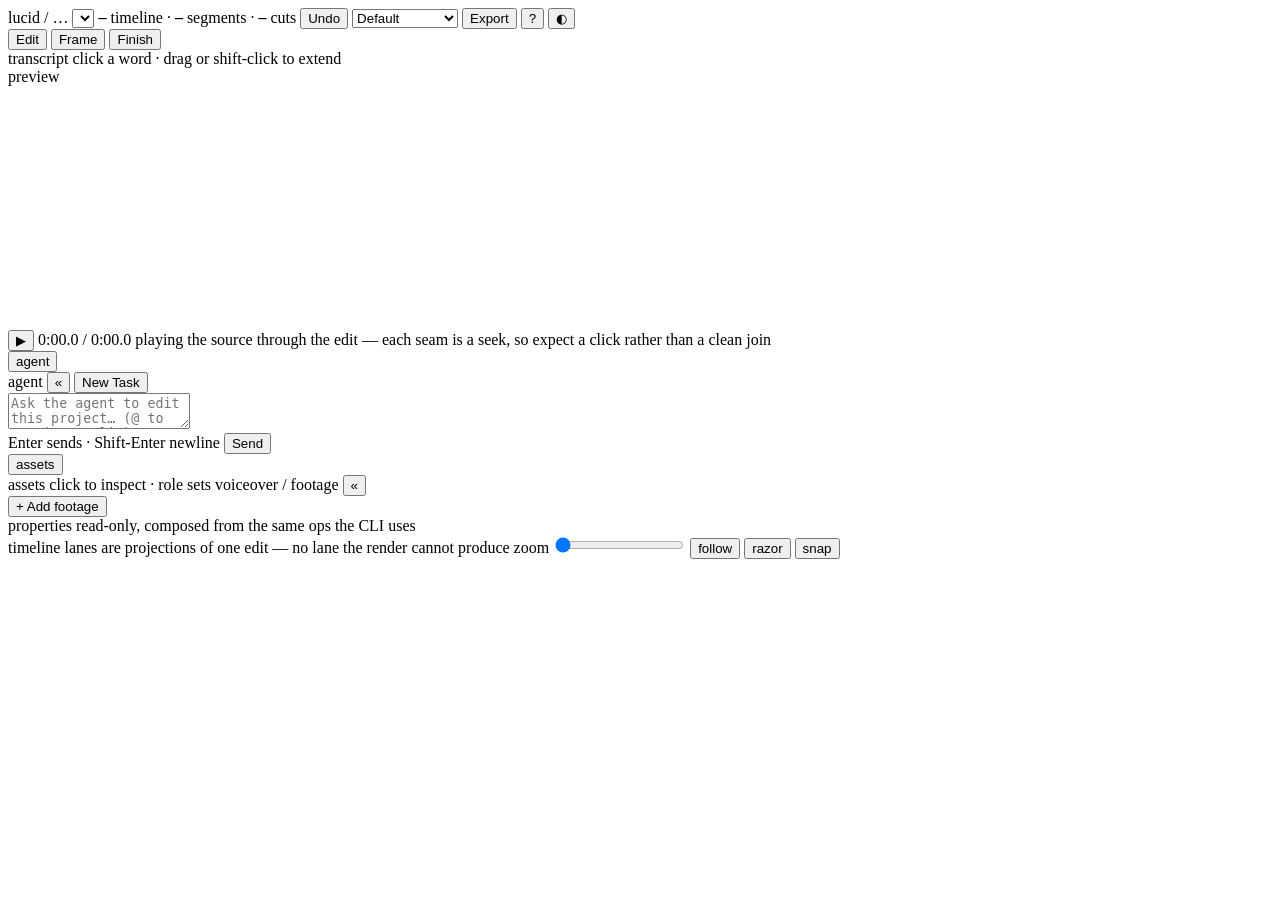
==== src/lucid/web/index.html @ 88311527 "fix: the window's chips, labels and Frame sheet say what they mean Phases 1-3 of docs/ui-polish-plan" ====
<!doctype html>
<html lang="en">
  <head>
    <meta charset="utf-8" />
    <meta name="viewport" content="width=device-width, initial-scale=1" />
    <title>lucid</title>
    <!-- A real asset, not the `data:,` placeholder this used to be: that
         avoided the /favicon.ico 404 but tripped `default-src 'self'` instead
         — CSP counts a data: URI as a foreign image — so every load logged a
         security error to the console. Verified in a real browser. -->
    <link rel="icon" href="/static/favicon.svg" type="image/svg+xml" />
    <link rel="stylesheet" href="/static/app.css" />
    <!-- Classic, not a module, and before the body on purpose: a module is
         deferred, so the page would paint in the wrong theme first. See
         theme.js's header. -->
    <script src="/static/theme.js"></script>
  </head>
  <body>
    <header id="bar">
      <span class="brand serif-accent">lucid</span>
      <span class="sep">/</span>
      <span id="project" class="name">…</span>
      <select id="clip" title="clip" aria-label="active clip"></select>
      <span class="stats">
        <b id="duration">–</b> timeline
        · <b id="segcount">–</b> segments
        · <b id="cutcount">–</b> cuts
      </span>
      <span class="spacer"></span>
      <button id="undo" title="roll back the last timeline mutation">
        Undo <span id="depth" class="depth"></span>
      </button>
      <!-- Default = ops.export's own default (picture.RENDER_ARGS, no -res).
           'custom' reveals #export-resolution; app.js reads both only when
           the user actually chose them (CLAUDE.md: draws and plays, never
           decides — an invalid combination still surfaces only through the
           render 'error' event ops.export raises). -->
      <select id="export-preset" title="export quality preset">
        <option value="">Default</option>
        <option value="youtube">YouTube</option>
        <option value="web">Web</option>
        <!-- Refuses a project whose canvas is not 9:16 rather than reshaping
             one; the refusal arrives as the render 'error' event, same as
             every other invalid combination. -->
        <option value="tiktok-reels">TikTok / Reels</option>
        <option value="custom">Custom…</option>
      </select>
      <input
        id="export-resolution"
        type="text"
        inputmode="numeric"
        placeholder="1920x1080"
        title="output resolution, WIDTHxHEIGHT — letterboxes the existing frame, does not reframe it"
        hidden
      />
      <!-- The one filled button on the page, and it sits at the right end
           (DAYDREAM.md § Workspace shell). -->
      <button id="export" class="primary" title="render a watermark-free MP4 in the window">
        Export
      </button>
      <!-- F8: the render's own status, beside the button that started it —
           progress used to land only in the agent feed, a column over,
           interleaved with agent turns, so the only trace near this button
           was a toast that had since expired. Hidden until app.js's own
           second ctx.on('render', …) subscription (additive alongside
           agent.js's, which keeps the exact per-job card) sets
           data-status/textContent/dataset.jobId; app.css keys four chip
           colours off data-status. Click scrolls the agent feed to bottom —
           not to this job's own card, which would need a one-line change to
           agent.js's slotFor() that is out of scope this round. -->
      <button id="export-status" class="chip" type="button" hidden></button>
      <!-- The one visible way in to #shortcuts-sheet. Pressing `?` opens it
           too (player.js raises 'shortcut-help'), but a keymap reachable only
           by a key you would have to already know is not a keymap — the sheet
           exists precisely so the other eleven bindings are discoverable, and
           that argument collapses without an affordance on screen. Emits the
           same bus event the key does rather than calling showModal itself,
           so there is one open path and not two. -->
      <button id="shortcuts-open" type="button" title="keyboard shortcuts (?)" aria-label="keyboard shortcuts">
        ?
      </button>
      <!-- Glyph and title are set by theme.js, which knows which of the three
           states is live. aria-label too (theme.js's FACE table) — nothing
           static here to fight it. -->
      <button id="theme" type="button" title="theme">◐</button>
    </header>

    <!-- Studio reshape step 01 (STUDIO.md): a mode-tab row plus the truth
         strip, both rendered NOW so the shell does not reflow again when
         Frame (step 03) turns live — only its own `disabled` drops off this
         button. Both #mode-tabs and #truth-strip are pure shell chrome,
         owned by app.js exactly like #bar is — see its own header comment.
         Step 03: Frame's tab is live (frame.js) and #truth-framing joins
         the strip, fed by the same finish-report bundle as every other
         chip — see app.js's own on("finish-report", …) comment. -->
    <div id="mode-bar">
      <nav id="mode-tabs" class="mode-tabs" aria-label="workspace mode">
        <button id="mode-tab-edit" class="mode-tab" data-mode="edit" aria-current="page">Edit</button>
        <button id="mode-tab-frame" class="mode-tab" data-mode="frame">Frame</button>
        <button id="mode-tab-finish" class="mode-tab" data-mode="finish">Finish</button>
      </nav>
      <!-- Fed by GET /api/finish (ops.finish_report), refreshed on the same
           'project-changed' SSE event every pane already reloads on — see
           finish.js's own `ctx.emit('finish-report', bundle)`, which this
           strip listens for rather than issuing a second fetch of the same
           endpoint. Every chip draws ONLY what the op returned; nothing here
           is re-derived. A warning chip is a link to the mode that explains
           it — Finish for every flag through step 01, Frame for the two
           framing flags added in step 03 (STUDIO.md § step 01, § step 03). -->
      <div id="truth-strip" class="truth-strip" aria-label="film state">
        <a id="truth-duration" class="chip truth-chip" href="#" data-mode-link="finish"></a>
        <a id="truth-canvas" class="chip truth-chip" href="#" data-mode-link="finish"></a>
        <a id="truth-captions" class="chip truth-chip" href="#" data-mode-link="finish"></a>
        <a id="truth-framing" class="chip truth-chip" href="#" data-mode-link="frame"></a>
        <a id="truth-flags" class="chip truth-chip" href="#" data-mode-link="finish"></a>
      </div>
    </div>

    <!-- F6: a landmark around the four working panes, so a screen reader or
         a keyboard user has one place to jump to instead of falling through
         the whole document. Tag only — no id/class/child of #workspace is
         selected anywhere else in app.css or any JS file by its old `div`,
         only by the bare id, so this is safe. -->
    <main id="workspace">
      <aside id="transcript-pane" class="pane" aria-label="transcript">
        <div class="pane-head">
          transcript
          <span class="hint">click a word · drag or shift-click to extend</span>
        </div>
        <div id="transcript"></div>
      </aside>

      <section id="preview-pane" class="pane" aria-label="preview">
        <!-- F3: the one pane with no name on it, though it's the surface
             looked at most. Carries the project canvas too — a fact you
             otherwise have to open the properties pane to read, and the
             whole reason PLAN.md's "the picture is placed, never fitted"
             rule needs saying out loud. Filled by app.js on every load(). -->
        <div class="pane-head">
          preview
          <span id="preview-canvas-note" class="hint"></span>
        </div>
        <div id="viewer">
          <!-- The frame is the project canvas, not the media's own shape, and
               everything that draws lives inside it: the render crops footage
               to fill this rectangle, so a viewer shaped like the media would
               show footage the export drops (PLAN.md § Aspect swap, step 4).
               player.js sizes it; `overflow: hidden` is what makes it a crop. -->
          <div id="frame">
            <!-- Never display:none, even on an audio-only clip (PLAN.md §
                 Layout) — player.js draws a level display into #visualizer
                 instead when there is no picture to show. -->
            <video id="media" preload="metadata"></video>
            <canvas id="visualizer" width="960" height="240"></canvas>
            <!-- V2 over V1, stacked the way melt composites the picture track
                 over the edit's own track. player.js shows the shot under the
                 playhead in here, muted: the audio is always the transport's. -->
            <div id="picture" hidden>
              <video id="picture-video" preload="metadata" muted playsinline></video>
              <!-- The lower half of a stacked split: a second producer of the
                   same file, which is exactly what the MLT writer emits for
                   one. Hidden on every ordinary shot. -->
              <video id="picture-pane" preload="metadata" muted playsinline hidden></video>
              <img id="picture-still" alt="">
              <p id="picture-note" class="picture-note" hidden></p>
            </div>
            <!-- CC over both, because that is the order the burn-in composites
                 in. Sized and coloured entirely from /api/captions — nothing
                 about this look is decided here or in the palette. -->
            <div id="caption-layer" hidden><div id="caption-line"></div></div>
          </div>
          <!-- Outside the frame: a refused crop rect is a fact about the whole
               canvas, and the frame it would describe is the one not being
               drawn (timeline.js's `lane-refusal`, one pane over). -->
          <p id="frame-note" class="picture-note" hidden></p>
        </div>
        <div id="transport">
          <button id="play" title="play the timeline (space)" aria-label="play or pause the timeline">▶</button>
          <span id="clock" class="clock">0:00.0 / 0:00.0</span>
          <span class="spacer"></span>
          <span id="playhint" class="hint">
            playing the source through the edit — each seam is a seek, so
            expect a click rather than a clean join
          </span>
        </div>
      </section>

      <aside id="agent-pane" class="pane" aria-label="agent">
        <!-- F2: below 980px this collapses to a 46px rail (app.css's own
             comment on #workspace records the 800px measurement that missed
             this fourth-track floor) instead of running the pane off-screen
             with no scrollbar. One tab, one job — app.js's toggleRailPane()
             flips a token in #workspace's data-expand attribute, the same
             function the collapse button below calls in reverse. -->
        <div class="pane-rail">
          <button class="pane-rail-tab" type="button" aria-label="show agent">agent</button>
        </div>
        <div class="pane-head">
          agent
          <span class="spacer"></span>
          <button class="pane-collapse-btn" type="button" aria-label="collapse agent" title="collapse to rail">«</button>
          <button id="agent-new-task" type="button" title="kill the running conversation and start fresh">
            New Task
          </button>
        </div>
        <div id="agent-feed" class="agent-feed"></div>
        <form id="agent-composer" class="agent-composer">
          <textarea
            id="agent-prompt"
            rows="2"
            placeholder="Ask the agent to edit this project… (@ to mention a clip)"
          ></textarea>
          <div class="agent-composer-row">
            <span class="hint">Enter sends · Shift-Enter newline<span id="agent-model"></span></span>
            <button id="agent-stop" type="button" hidden>Stop</button>
            <button id="agent-send" type="submit" class="primary">Send</button>
          </div>
        </form>
      </aside>

      <!-- The parity long tail's own rail: every asset a cue can point at
           (assets.js, GET /api/assets), and a read-only inspector for
           whatever is currently selected (properties.js, GET /api/properties)
           — two panes stacked in one column rather than two more grid
           tracks, since neither needs the width a transcript or the agent
           feed does. Filled entirely by the two modules; this file only
           owns the shell (app.css § Assets pane / § Properties pane). -->
      <aside id="inspector-pane" class="pane" aria-label="assets and properties">
        <!-- F2: same rail as the agent pane, below 1200px — this pane's
             read-only content is the least urgent of the four, which is why
             it collapses first (agent still gets the full 980px down). -->
        <div class="pane-rail">
          <button class="pane-rail-tab" type="button" aria-label="show inspector">assets</button>
        </div>
        <div class="pane-head">
          assets
          <span class="hint">click to inspect · role sets voiceover / footage</span>
          <span class="spacer"></span>
          <button class="pane-collapse-btn" type="button" aria-label="collapse inspector" title="collapse to rail">«</button>
        </div>
        <!-- Studio's "footage in is still not a window operation" item —
             assets.js owns every control and status line here; this file
             only owns the static shell (app.css § Assets pane). `source`
             is a path on the machine RUNNING LUCID (the server, reachable
             to the NAS), never a browser file picker — CLAUDE.md decision
             #1 on the backend report this is wired against. -->
        <!-- Closed by default, and that is a measurement rather than a
             preference: opened, this form is 227px of a 613px inspector
             pane, which left `#assets-list` a 126px window that two clips
             already overflowed. The pane's job is the asset list; adding
             footage is a once-per-clip errand, so it folds away. assets.js
             opens it on its own for a project with no clips, where the
             errand IS the pane's job. -->
        <button
          id="import-toggle"
          class="import-toggle"
          type="button"
          aria-expanded="false"
          aria-controls="import-form"
        >
          + Add footage
        </button>
        <form id="import-form" class="import-form" aria-label="add footage" hidden>
          <div class="import-form-row">
            <label for="import-source">Add footage — path on the lucid host</label>
            <input
              id="import-source"
              type="text"
              name="source"
              placeholder="/path/on/the/machine/running/lucid/clip.mp4"
              autocomplete="off"
              required
            />
            <span class="hint">Not a file from this browser or phone — a path the lucid server itself can read (e.g. on the NAS).</span>
          </div>
          <div class="import-form-row">
            <label for="import-clip-id">Clip id (optional)</label>
            <input
              id="import-clip-id"
              type="text"
              name="clip_id"
              placeholder="leave blank to auto-name"
              autocomplete="off"
            />
          </div>
          <div class="import-form-row import-form-row-inline">
            <label for="import-copy" class="toggle" id="import-copy-toggle">
              <input id="import-copy" type="checkbox" name="copy" />
              copy into project
            </label>
            <span class="spacer"></span>
            <button id="import-submit" type="submit">Import</button>
          </div>
          <div id="import-status" class="asset-status" hidden></div>
          <!-- Drawn only when import refuses a multi-mic container, so it
               costs the pane no height the rest of the time — the lesson
               the add-footage form itself taught (CLAUDE.md § its sibling).
               Its label carries the stream count, set by assets.js. -->
          <div id="import-offer" class="import-offer" hidden>
            <button id="import-mix" class="import-mix" type="button"></button>
            <button id="import-pick" class="import-mix" type="button"></button>
          </div>
        </form>
        <div id="transcribe-status" class="asset-status" hidden></div>
        <div id="assets-list"></div>
        <div class="pane-head">
          properties
          <span class="hint">read-only, composed from the same ops the CLI uses</span>
          <span class="spacer"></span>
          <button id="properties-clear" type="button" title="back to project-wide properties" hidden>
            project ⌫
          </button>
        </div>
        <div id="properties-body"></div>
      </aside>
    </main>

    <!-- Studio reshape step 01: the Finish view — `finish.js` owns
         everything inside it (preset cards, the render manifest, the burn
         checkbox, the live stage report), this file only owns the static
         shell. Starts hidden; app.js's setMode() is the only thing that
         ever flips it, matching #workspace/#timeline-pane's own new hidden
         states below. Same top-level tier as #workspace and the timeline
         section — not nested inside either. -->
    <section id="finish-view" hidden aria-label="finish">
      <div class="pane-head">
        finish
        <span class="hint">pick a preset, choose whether to burn captions, then render</span>
      </div>
      <div id="finish-presets" class="finish-presets"></div>
      <div id="finish-manifest" class="finish-manifest"></div>
      <label class="toggle" id="finish-burn-toggle">
        <input type="checkbox" id="finish-burn-checkbox" /> Burn captions
      </label>
      <button id="finish-render" class="primary">Render</button>
      <div id="finish-report" class="finish-report"></div>
      <!-- The last render, playable. `finish.js` fills this in; the <video>
           it builds points at /api/output, which streams the render log's
           own last output and nothing else. Empty (and silent) when nothing
           has been rendered here. -->
      <div id="finish-output" class="finish-output"></div>
    </section>

    <!-- Studio reshape step 03 (STUDIO.md): the Frame view — `frame.js`
         owns everything inside it (coverage chips, the sheet/detect job
         triggers and their live progress, one row per window drawn from
         the sheet's own tiles), this file only owns the static shell. The
         #finish-view precedent exactly: same top-level tier as
         #workspace/#timeline-pane/#finish-view, starts hidden, flipped
         only by app.js's setMode(). Placed after #finish-view — order
         among the three hidden-by-default sections doesn't matter, since
         only one is ever visible. -->
    <section id="frame-view" hidden aria-label="frame">
      <div class="pane-head">
        frame
        <span class="hint">per-shot crop windows — Approve writes nothing, Re-frame does</span>
      </div>
      <div id="frame-coverage" class="frame-coverage-row" aria-label="framing coverage">
        <span id="frame-chip-stale" class="chip"></span>
        <span id="frame-chip-steps" class="chip"></span>
        <span id="frame-chip-cuts" class="chip"></span>
      </div>
      <div class="frame-actions-row">
        <button id="frame-build-sheet" class="primary" type="button">Build sheet</button>
        <button id="frame-detect-gaps" type="button">Detect gaps</button>
        <span id="frame-detect-error"></span>
      </div>
      <div id="frame-rows" class="frame-rows"></div>
    </section>

    <section id="timeline-pane">
      <div class="timeline-head">
        <span class="pane-head-inline">timeline</span>
        <!-- The citation rides the tooltip, not the copy: agent.js's
             placeholder makes the same call for the same reason. -->
        <span class="hint" title="PLAN.md § The timeline">
          lanes are projections of one edit — no lane the render cannot
          produce
        </span>
        <span class="spacer"></span>
        <label class="zoom-ctl">
          zoom
          <input id="zoom" type="range" min="1" max="10" step="0.1" value="1" aria-label="timeline zoom" />
        </label>
        <!-- F5: default ON, class present in the markup rather than set by
             JS after load, so there's no flash of the wrong state before
             app.js runs. timeline.js wires the nudge (the existing
             per-frame 'playhead' subscription, touching only scrollLeft —
             never render(), per this file's own "redraw only what a live
             gesture owns" rule) and the click that toggles it off/on, plus
             turning it off on any real user scroll of the lane. -->
        <button id="follow-playhead" class="toggle on" type="button" title="keep the playhead in view while playing">follow</button>
        <!-- Off by default — a tool mode, not a persistent preference, so no
             anti-flash class is needed the way follow's 'on' is. -->
        <button id="razor-tool" class="toggle" type="button" title="drag across a lane to select a range to cut or place b-roll over">razor</button>
        <!-- On by default, class present in the markup for the same
             no-flash-of-wrong-state reason as follow-playhead's 'on'. -->
        <button id="snap-toggle" class="toggle on" type="button" title="snap drags to word boundaries, cue edges, and the playhead">snap</button>
      </div>
      <div id="timeline-tracks">
        <div id="track-headers" class="track-headers"></div>
        <div id="track-lanes" class="track-lanes"></div>
      </div>
    </section>

    <!-- F6/F9: role=status + aria-live=polite make this the one channel
         errors arrive on actually reach a screen reader, not just paint red
         text nobody but a sighted person watching this exact corner sees.
         data-severity (ok/warn/error, set by app.js's toast()) is what
         app.css keys three border-colour rules off, so "Render started"
         stops dressing itself as a failure. Split into a message span and a
         dismiss button because severity:'error' — the long strings the
         server actually returns — sets no auto-dismiss timer and needs a
         manual way out; app.css's own `#toast[hidden]{display:none}` rule
         is what keeps this element honestly hidden once the base `#toast`
         rule gives it `display:flex` (an id rule otherwise outranks the
         browser's own [hidden] default). -->
    <div id="toast" hidden role="status" aria-live="polite">
      <span id="toast-message"></span>
      <button id="toast-dismiss" type="button" aria-label="dismiss">×</button>
    </div>

    <!-- F7: opened by '?' (player.js emits 'shortcut-help', app.js calls
         showModal()) — a native <dialog> for a free focus-trap and
         Escape-to-close, so this needed no keyboard-navigation code of its
         own. Fixed reference text, typed out by hand, not JS-generated: the
         map is what makes every other binding in player.js discoverable at
         all, so it has to be readable independent of whether the bindings
         it documents are even wired yet. -->
    <dialog id="shortcuts-sheet">
      <div class="shortcuts-head">
        <span class="pane-head-inline">keyboard shortcuts</span>
        <button id="shortcuts-close" type="button" aria-label="close">×</button>
      </div>
      <table class="rows">
        <tbody>
          <tr><td>Space</td><td>play / pause</td></tr>
          <tr>
            <td>J</td>
            <td>step back 1s — hold to shuttle (HTML5 video has no reliable reverse play)</td>
          </tr>
          <tr><td>K</td><td>pause</td></tr>
          <tr><td>L</td><td>play</td></tr>
          <tr><td>← / →</td><td>step one frame</td></tr>
          <tr><td>Shift + ← / →</td><td>step one second</td></tr>
          <tr><td>Home / End</td><td>start / end</td></tr>
          <tr><td>[ / ]</td><td>previous / next cut</td></tr>
          <tr><td>Ctrl/Cmd + Z</td><td>undo</td></tr>
          <tr>
            <td>Shift + Ctrl/Cmd + Z</td>
            <td>undo — there is no redo op, so this binds the same as the plain chord</td>
          </tr>
          <tr><td>?</td><td>this sheet</td></tr>
        </tbody>
      </table>
    </dialog>

    <script type="module" src="/static/app.js"></script>
  </body>
</html>
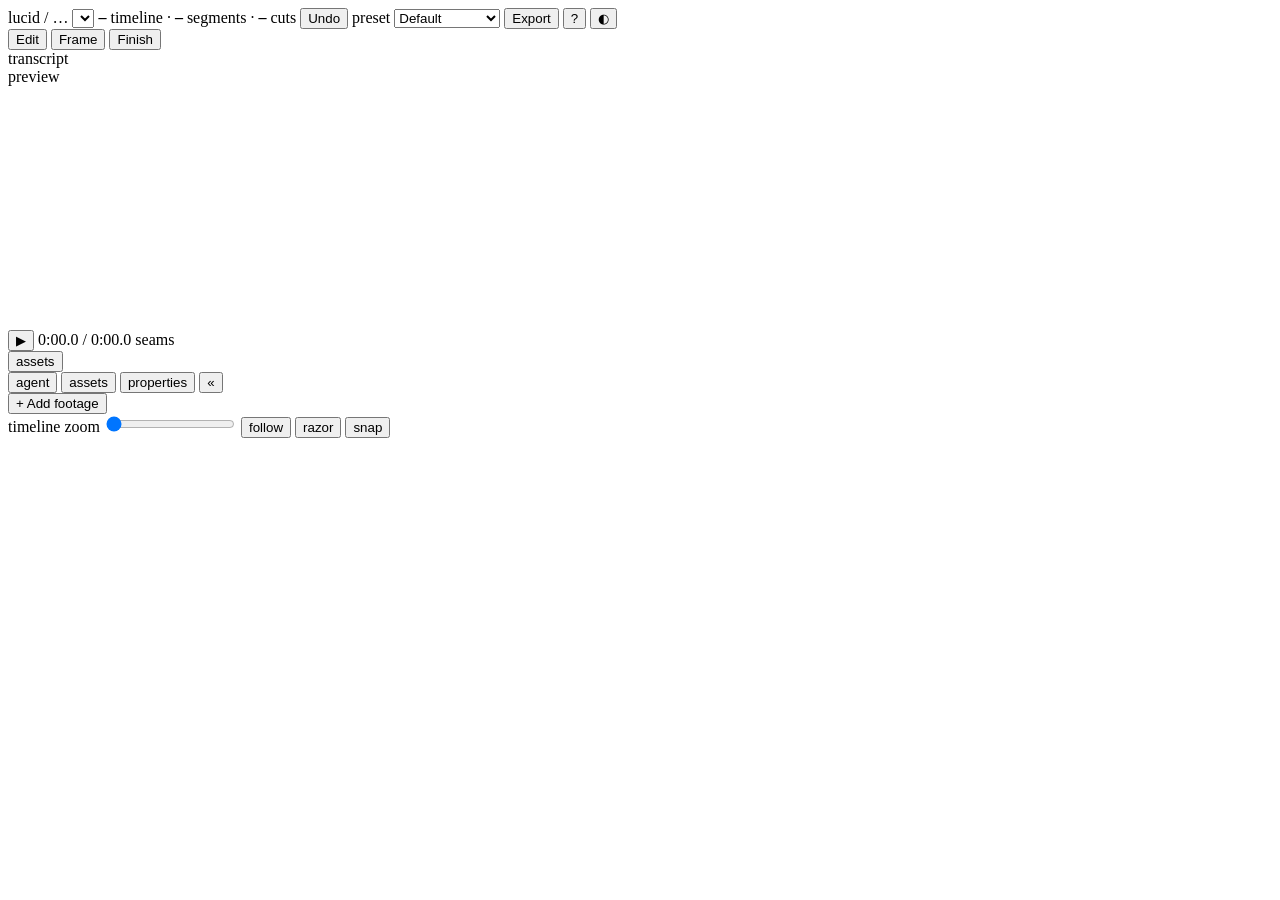
==== commit e950c51f: "feat: the workspace redesign — one rail, and the chrome stopped explaining itself Seven changes to w" ====
--- a/src/lucid/web/index.html
+++ b/src/lucid/web/index.html
@@ -30,34 +30,46 @@
       <button id="undo" title="roll back the last timeline mutation">
         Undo <span id="depth" class="depth"></span>
       </button>
-      <!-- Default = ops.export's own default (picture.RENDER_ARGS, no -res).
+      <!-- The preset and the button it belongs to are ONE control, and until
+           2026-08-24 they were not: an unlabelled `<select>` reading
+           "Default" sat beside a filled Export button, and the only place it
+           said what it was choosing was a `title`. A dropdown whose subject
+           is invisible is a dropdown nobody touches — the four presets below
+           were unreachable in practice for anyone who had not read
+           docs/MANUAL.md. The label is the whole fix; the shared border is
+           what makes it read as one thing rather than a stray word.
+
+           Default = ops.export's own default (picture.RENDER_ARGS, no -res).
            'custom' reveals #export-resolution; app.js reads both only when
            the user actually chose them (CLAUDE.md: draws and plays, never
            decides — an invalid combination still surfaces only through the
            render 'error' event ops.export raises). -->
-      <select id="export-preset" title="export quality preset">
-        <option value="">Default</option>
-        <option value="youtube">YouTube</option>
-        <option value="web">Web</option>
-        <!-- Refuses a project whose canvas is not 9:16 rather than reshaping
-             one; the refusal arrives as the render 'error' event, same as
-             every other invalid combination. -->
-        <option value="tiktok-reels">TikTok / Reels</option>
-        <option value="custom">Custom…</option>
-      </select>
-      <input
-        id="export-resolution"
-        type="text"
-        inputmode="numeric"
-        placeholder="1920x1080"
-        title="output resolution, WIDTHxHEIGHT — letterboxes the existing frame, does not reframe it"
-        hidden
-      />
-      <!-- The one filled button on the page, and it sits at the right end
-           (DAYDREAM.md § Workspace shell). -->
-      <button id="export" class="primary" title="render a watermark-free MP4 in the window">
-        Export
-      </button>
+      <span class="export-group">
+        <label class="export-label" for="export-preset">preset</label>
+        <select id="export-preset" title="export quality preset">
+          <option value="">Default</option>
+          <option value="youtube">YouTube</option>
+          <option value="web">Web</option>
+          <!-- Refuses a project whose canvas is not 9:16 rather than reshaping
+               one; the refusal arrives as the render 'error' event, same as
+               every other invalid combination. -->
+          <option value="tiktok-reels">TikTok / Reels</option>
+          <option value="custom">Custom…</option>
+        </select>
+        <input
+          id="export-resolution"
+          type="text"
+          inputmode="numeric"
+          placeholder="1920x1080"
+          title="output resolution, WIDTHxHEIGHT — letterboxes the existing frame, does not reframe it"
+          hidden
+        />
+        <!-- The one filled button on the page, and it sits at the right end
+             (DAYDREAM.md § Workspace shell). -->
+        <button id="export" class="primary" title="render a watermark-free MP4 in the window">
+          Export
+        </button>
+      </span>
       <!-- F8: the render's own status, beside the button that started it —
            progress used to land only in the agent feed, a column over,
            interleaved with agent turns, so the only trace near this button
@@ -123,9 +135,15 @@
          only by the bare id, so this is safe. -->
     <main id="workspace">
       <aside id="transcript-pane" class="pane" aria-label="transcript">
-        <div class="pane-head">
+        <!-- The gesture is a tooltip and a row in the `?` sheet, not a
+             permanent sentence in the header (2026-08-24). A hint you read
+             once and then re-read on every load for the rest of the project
+             is not a hint, it is furniture — and it was the same dim
+             small-caps as three other header sentences that say nothing
+             actionable at all, which is what made the ONE header sentence
+             that matters (Frame's "Approve writes nothing") ignorable too. -->
+        <div class="pane-head" title="click a word to seek and select it · drag, or shift-click, to extend the selection">
           transcript
-          <span class="hint">click a word · drag or shift-click to extend</span>
         </div>
         <div id="transcript"></div>
       </aside>
@@ -136,9 +154,14 @@
              otherwise have to open the properties pane to read, and the
              whole reason PLAN.md's "the picture is placed, never fitted"
              rule needs saying out loud. Filled by app.js on every load(). -->
+        <!-- The canvas dimensions are a FACT and keep their place; the
+             caveat they used to trail — "not the media's shape" — is the
+             reason the fact is worth stating and rides the tooltip. app.js
+             fills both. -->
         <div class="pane-head">
           preview
-          <span id="preview-canvas-note" class="hint"></span>
+          <span class="spacer"></span>
+          <span id="preview-canvas-note" class="chip-static mono"></span>
         </div>
         <div id="viewer">
           <!-- The frame is the project canvas, not the media's own shape, and
@@ -178,140 +201,164 @@
           <button id="play" title="play the timeline (space)" aria-label="play or pause the timeline">▶</button>
           <span id="clock" class="clock">0:00.0 / 0:00.0</span>
           <span class="spacer"></span>
-          <span id="playhint" class="hint">
-            playing the source through the edit — each seam is a seek, so
-            expect a click rather than a clean join
-          </span>
+          <!-- A permanent two-line paragraph in the transport, for a fact
+               that matters exactly once: the first time someone hears a
+               seam. The word is the affordance and the sentence is the
+               tooltip. -->
+          <span
+            id="playhint"
+            class="chip-static"
+            title="the transport plays the SOURCE through the edit, so every seam is a seek — expect a click there rather than a clean join. The render has no seams."
+            >seams</span
+          >
         </div>
       </section>
 
-      <aside id="agent-pane" class="pane" aria-label="agent">
-        <!-- F2: below 980px this collapses to a 46px rail (app.css's own
-             comment on #workspace records the 800px measurement that missed
-             this fourth-track floor) instead of running the pane off-screen
-             with no scrollbar. One tab, one job — app.js's toggleRailPane()
-             flips a token in #workspace's data-expand attribute, the same
-             function the collapse button below calls in reverse. -->
+      <!-- One rail, three tabs — the assets/properties column and the agent
+           column merged (2026-08-24). Two things drove it, and only the
+           second is aesthetic: at 1400px the old inspector column was
+           already CLIPPING, because assets and properties were two
+           `.pane-head`/body pairs stacked in one 18rem column at `flex: 1 1
+           50%` apiece, so the second of three clips fell outside the scroll
+           window (the exact shape CLAUDE.md § "a new control spends the
+           pane's height" records twice already, here reached by stacking
+           two panes rather than by adding a control). And four columns at
+           1400px left the preview — § Layout's largest thing on screen —
+           third widest.
+
+           Every id the three modules write into is unchanged; this is a
+           re-parenting, not a rewrite. What changed for them: assets and
+           properties no longer share a column's height, so each gets the
+           whole rail when its tab is on, and the agent feed gets the same
+           instead of a 20rem strip. app.js owns the tab switch (setRailTab)
+           and nothing else here decides. -->
+      <aside id="rail-pane" class="pane" aria-label="agent, assets and properties">
+        <!-- F2's collapsed rail, now one instead of two. Its label is not
+             static: app.js writes the active tab's own name into it, so the
+             46px strip says which panel is waiting behind it rather than
+             naming a container nobody has a word for. -->
         <div class="pane-rail">
-          <button class="pane-rail-tab" type="button" aria-label="show agent">agent</button>
-        </div>
-        <div class="pane-head">
-          agent
-          <span class="spacer"></span>
-          <button class="pane-collapse-btn" type="button" aria-label="collapse agent" title="collapse to rail">«</button>
-          <button id="agent-new-task" type="button" title="kill the running conversation and start fresh">
-            New Task
-          </button>
-        </div>
-        <div id="agent-feed" class="agent-feed"></div>
-        <form id="agent-composer" class="agent-composer">
-          <textarea
-            id="agent-prompt"
-            rows="2"
-            placeholder="Ask the agent to edit this project… (@ to mention a clip)"
-          ></textarea>
-          <div class="agent-composer-row">
-            <span class="hint">Enter sends · Shift-Enter newline<span id="agent-model"></span></span>
-            <button id="agent-stop" type="button" hidden>Stop</button>
-            <button id="agent-send" type="submit" class="primary">Send</button>
+          <button id="rail-collapsed-tab" class="pane-rail-tab" type="button" aria-label="show the side panels">assets</button>
+        </div>
+        <!-- `role="tablist"` and the three `aria-selected` flags are the
+             whole accessibility contract here: app.js keeps exactly one
+             `true` and moves `hidden` on the matching panel. The collapse
+             button rides this row rather than a fourth `.pane-head`, which
+             is the row the tabs replaced. -->
+        <div class="rail-tabs" role="tablist" aria-label="side panels">
+          <button id="rail-tab-agent" class="rail-tab" type="button" role="tab" data-rail="agent" aria-controls="rail-agent" aria-selected="false">agent</button>
+          <button id="rail-tab-assets" class="rail-tab" type="button" role="tab" data-rail="assets" aria-controls="rail-assets" aria-selected="true" title="click a clip or card to inspect it · the two role buttons set voiceover / footage">assets</button>
+          <button id="rail-tab-properties" class="rail-tab" type="button" role="tab" data-rail="properties" aria-controls="rail-properties" aria-selected="false">properties</button>
+          <button class="pane-collapse-btn" type="button" aria-label="collapse the side panels" title="collapse to rail">«</button>
+        </div>
+
+        <!-- agent (agent.js) ---------------------------------------------->
+        <section id="rail-agent" class="rail-panel" role="tabpanel" aria-labelledby="rail-tab-agent" hidden>
+          <div class="rail-panel-bar">
+            <span class="spacer"></span>
+            <button id="agent-new-task" type="button" title="kill the running conversation and start fresh">
+              New Task
+            </button>
           </div>
-        </form>
-      </aside>
-
-      <!-- The parity long tail's own rail: every asset a cue can point at
-           (assets.js, GET /api/assets), and a read-only inspector for
-           whatever is currently selected (properties.js, GET /api/properties)
-           — two panes stacked in one column rather than two more grid
-           tracks, since neither needs the width a transcript or the agent
-           feed does. Filled entirely by the two modules; this file only
-           owns the shell (app.css § Assets pane / § Properties pane). -->
-      <aside id="inspector-pane" class="pane" aria-label="assets and properties">
-        <!-- F2: same rail as the agent pane, below 1200px — this pane's
-             read-only content is the least urgent of the four, which is why
-             it collapses first (agent still gets the full 980px down). -->
-        <div class="pane-rail">
-          <button class="pane-rail-tab" type="button" aria-label="show inspector">assets</button>
-        </div>
-        <div class="pane-head">
-          assets
-          <span class="hint">click to inspect · role sets voiceover / footage</span>
-          <span class="spacer"></span>
-          <button class="pane-collapse-btn" type="button" aria-label="collapse inspector" title="collapse to rail">«</button>
-        </div>
+          <div id="agent-feed" class="agent-feed"></div>
+          <form id="agent-composer" class="agent-composer">
+            <textarea
+              id="agent-prompt"
+              rows="2"
+              placeholder="Ask the agent to edit this project… (@ to mention a clip)"
+            ></textarea>
+            <div class="agent-composer-row">
+              <span class="hint">Enter sends · Shift-Enter newline<span id="agent-model"></span></span>
+              <button id="agent-stop" type="button" hidden>Stop</button>
+              <button id="agent-send" type="submit" class="primary">Send</button>
+            </div>
+          </form>
+        </section>
+
+        <!-- assets (assets.js) -------------------------------------------->
         <!-- Studio's "footage in is still not a window operation" item —
              assets.js owns every control and status line here; this file
              only owns the static shell (app.css § Assets pane). `source`
              is a path on the machine RUNNING LUCID (the server, reachable
-             to the NAS), never a browser file picker — CLAUDE.md decision
-             #1 on the backend report this is wired against. -->
-        <!-- Closed by default, and that is a measurement rather than a
-             preference: opened, this form is 227px of a 613px inspector
-             pane, which left `#assets-list` a 126px window that two clips
-             already overflowed. The pane's job is the asset list; adding
-             footage is a once-per-clip errand, so it folds away. assets.js
-             opens it on its own for a project with no clips, where the
-             errand IS the pane's job. -->
-        <button
-          id="import-toggle"
-          class="import-toggle"
-          type="button"
-          aria-expanded="false"
-          aria-controls="import-form"
-        >
-          + Add footage
-        </button>
-        <form id="import-form" class="import-form" aria-label="add footage" hidden>
-          <div class="import-form-row">
-            <label for="import-source">Add footage — path on the lucid host</label>
-            <input
-              id="import-source"
-              type="text"
-              name="source"
-              placeholder="/path/on/the/machine/running/lucid/clip.mp4"
-              autocomplete="off"
-              required
-            />
-            <span class="hint">Not a file from this browser or phone — a path the lucid server itself can read (e.g. on the NAS).</span>
+             to the NAS), never a browser file picker. -->
+        <section id="rail-assets" class="rail-panel" role="tabpanel" aria-labelledby="rail-tab-assets">
+          <!-- Closed by default, and that is a measurement rather than a
+               preference: opened, this form is 227px of the pane, which left
+               `#assets-list` a 126px window that two clips already
+               overflowed. The pane's job is the asset list; adding footage
+               is a once-per-clip errand, so it folds away. assets.js opens
+               it on its own for a project with no clips, where the errand IS
+               the pane's job. -->
+          <button
+            id="import-toggle"
+            class="import-toggle"
+            type="button"
+            aria-expanded="false"
+            aria-controls="import-form"
+          >
+            + Add footage
+          </button>
+          <form id="import-form" class="import-form" aria-label="add footage" hidden>
+            <div class="import-form-row">
+              <label for="import-source">Add footage — path on the lucid host</label>
+              <input
+                id="import-source"
+                type="text"
+                name="source"
+                placeholder="/path/on/the/machine/running/lucid/clip.mp4"
+                autocomplete="off"
+                required
+              />
+              <span class="hint">Not a file from this browser or phone — a path the lucid server itself can read (e.g. on the NAS).</span>
+            </div>
+            <div class="import-form-row">
+              <label for="import-clip-id">Clip id (optional)</label>
+              <input
+                id="import-clip-id"
+                type="text"
+                name="clip_id"
+                placeholder="leave blank to auto-name"
+                autocomplete="off"
+              />
+            </div>
+            <div class="import-form-row import-form-row-inline">
+              <label for="import-copy" class="toggle" id="import-copy-toggle">
+                <input id="import-copy" type="checkbox" name="copy" />
+                copy into project
+              </label>
+              <span class="spacer"></span>
+              <button id="import-submit" type="submit">Import</button>
+            </div>
+            <div id="import-status" class="asset-status" hidden></div>
+            <!-- Drawn only when import refuses a multi-mic container, so it
+                 costs the pane no height the rest of the time — the lesson
+                 the add-footage form itself taught (CLAUDE.md § its sibling).
+                 Its label carries the stream count, set by assets.js. -->
+            <div id="import-offer" class="import-offer" hidden>
+              <button id="import-mix" class="import-mix" type="button"></button>
+              <button id="import-pick" class="import-mix" type="button"></button>
+            </div>
+          </form>
+          <div id="transcribe-status" class="asset-status" hidden></div>
+          <div id="assets-list"></div>
+        </section>
+
+        <!-- properties (properties.js) ------------------------------------>
+        <section id="rail-properties" class="rail-panel" role="tabpanel" aria-labelledby="rail-tab-properties" hidden>
+          <!-- `read-only` is the half of the old header sentence that was a
+               STATE, so it keeps a chip. The other half — "composed from the
+               same ops the CLI uses" — is an invariant of the build, true
+               whether or not anyone reads it, and it is stated in
+               CLAUDE.md § The web UI is a third client where it belongs. -->
+          <div class="rail-panel-bar">
+            <span class="chip-static" title="every field here is composed from the same ops the CLI and MCP call — the window draws, it never decides">read-only</span>
+            <span class="spacer"></span>
+            <button id="properties-clear" type="button" title="back to project-wide properties" hidden>
+              project ⌫
+            </button>
           </div>
-          <div class="import-form-row">
-            <label for="import-clip-id">Clip id (optional)</label>
-            <input
-              id="import-clip-id"
-              type="text"
-              name="clip_id"
-              placeholder="leave blank to auto-name"
-              autocomplete="off"
-            />
-          </div>
-          <div class="import-form-row import-form-row-inline">
-            <label for="import-copy" class="toggle" id="import-copy-toggle">
-              <input id="import-copy" type="checkbox" name="copy" />
-              copy into project
-            </label>
-            <span class="spacer"></span>
-            <button id="import-submit" type="submit">Import</button>
-          </div>
-          <div id="import-status" class="asset-status" hidden></div>
-          <!-- Drawn only when import refuses a multi-mic container, so it
-               costs the pane no height the rest of the time — the lesson
-               the add-footage form itself taught (CLAUDE.md § its sibling).
-               Its label carries the stream count, set by assets.js. -->
-          <div id="import-offer" class="import-offer" hidden>
-            <button id="import-mix" class="import-mix" type="button"></button>
-            <button id="import-pick" class="import-mix" type="button"></button>
-          </div>
-        </form>
-        <div id="transcribe-status" class="asset-status" hidden></div>
-        <div id="assets-list"></div>
-        <div class="pane-head">
-          properties
-          <span class="hint">read-only, composed from the same ops the CLI uses</span>
-          <span class="spacer"></span>
-          <button id="properties-clear" type="button" title="back to project-wide properties" hidden>
-            project ⌫
-          </button>
-        </div>
-        <div id="properties-body"></div>
+          <div id="properties-body"></div>
+        </section>
       </aside>
     </main>
 
@@ -323,22 +370,38 @@
          states below. Same top-level tier as #workspace and the timeline
          section — not nested inside either. -->
     <section id="finish-view" hidden aria-label="finish">
-      <div class="pane-head">
-        finish
-        <span class="hint">pick a preset, choose whether to burn captions, then render</span>
-      </div>
-      <div id="finish-presets" class="finish-presets"></div>
-      <div id="finish-manifest" class="finish-manifest"></div>
-      <label class="toggle" id="finish-burn-toggle">
-        <input type="checkbox" id="finish-burn-checkbox" /> Burn captions
-      </label>
-      <button id="finish-render" class="primary">Render</button>
-      <div id="finish-report" class="finish-report"></div>
+      <!-- The two halves of Finish, side by side (2026-08-24). They used to
+           be one scrolling column in this order: presets, manifest, burn,
+           Render, the live stage report, and — last — the render itself. So
+           the moment the thing you came to watch appeared, the checklist
+           saying whether it is right had scrolled off the top. Two columns
+           cost nothing (the report is narrow and the player wants width) and
+           neither can push the other away.
+
+           The head sentence — "pick a preset, choose whether to burn
+           captions, then render" — is a reading of the three controls
+           directly under it, in their own order. It rides the toolbar's
+           tooltip now. -->
+      <div class="finish-toolbar" title="pick a preset, choose whether to burn captions, then render">
+        <span class="pane-head-inline">finish</span>
+        <span class="spacer"></span>
+        <label class="toggle" id="finish-burn-toggle">
+          <input type="checkbox" id="finish-burn-checkbox" /> Burn captions
+        </label>
+        <button id="finish-render" class="primary">Render</button>
+      </div>
+      <div class="finish-body">
+        <div class="finish-run">
+          <div id="finish-presets" class="finish-presets"></div>
+          <div id="finish-manifest" class="finish-manifest"></div>
+          <div id="finish-report" class="finish-report"></div>
+        </div>
       <!-- The last render, playable. `finish.js` fills this in; the <video>
            it builds points at /api/output, which streams the render log's
            own last output and nothing else. Empty (and silent) when nothing
            has been rendered here. -->
-      <div id="finish-output" class="finish-output"></div>
+        <div id="finish-output" class="finish-output"></div>
+      </div>
     </section>
 
     <!-- Studio reshape step 03 (STUDIO.md): the Frame view — `frame.js`
@@ -351,32 +414,54 @@
          among the three hidden-by-default sections doesn't matter, since
          only one is ever visible. -->
     <section id="frame-view" hidden aria-label="frame">
-      <div class="pane-head">
-        frame
-        <span class="hint">per-shot crop windows — Approve writes nothing, Re-frame does</span>
-      </div>
-      <div id="frame-coverage" class="frame-coverage-row" aria-label="framing coverage">
-        <span id="frame-chip-stale" class="chip"></span>
-        <span id="frame-chip-steps" class="chip"></span>
-        <span id="frame-chip-cuts" class="chip"></span>
-      </div>
-      <div class="frame-actions-row">
+      <!-- One toolbar row instead of three stacked ones (2026-08-24). The
+           three chips and the two buttons used to be a `.frame-head` column
+           of a label row, a chip row and a button row, and under them the
+           window cards ran down the page and stopped: on the demo project
+           the whole view ended two-thirds of the way up a 900px window, and
+           on the film the cards were a 79-item scroll with no way to reach
+           one shot except past all the others.
+
+           The head sentence — "Approve writes nothing, Re-frame does" — is
+           the ONE pane-head sentence in this file that was doing real work,
+           because it disambiguates two adjacent buttons. It did not survive
+           being the fourth line of dim small-caps on the screen, so it moved
+           onto the buttons themselves, where frame.js sets it as their
+           `title` (§ buildRow). -->
+      <div class="frame-toolbar">
+        <span class="pane-head-inline">frame</span>
+        <div id="frame-coverage" class="frame-coverage-row" aria-label="framing coverage">
+          <span id="frame-chip-stale" class="chip"></span>
+          <span id="frame-chip-steps" class="chip"></span>
+          <span id="frame-chip-cuts" class="chip"></span>
+        </div>
+        <span class="spacer"></span>
+        <span id="frame-detect-error"></span>
+        <button id="frame-detect-gaps" type="button">Detect gaps</button>
         <button id="frame-build-sheet" class="primary" type="button">Build sheet</button>
-        <button id="frame-detect-gaps" type="button">Detect gaps</button>
-        <span id="frame-detect-error"></span>
-      </div>
-      <div id="frame-rows" class="frame-rows"></div>
+      </div>
+      <!-- A list and a detail. `#frame-shots` is one entry per SHOT (a
+           placement), `#frame-rows` the selected shot's own windows — which
+           is the one grouping the sheet's rows do not already have: a row is
+           a window, and a shot with four of them was four cards with the
+           same header. Each column scrolls on its own, so picking a shot
+           never costs the list its place. frame.js owns both. -->
+      <div class="frame-body">
+        <div id="frame-shots" class="frame-shots" role="listbox" aria-label="shots"></div>
+        <div id="frame-rows" class="frame-rows"></div>
+      </div>
     </section>
 
     <section id="timeline-pane">
       <div class="timeline-head">
         <span class="pane-head-inline">timeline</span>
-        <!-- The citation rides the tooltip, not the copy: agent.js's
-             placeholder makes the same call for the same reason. -->
-        <span class="hint" title="PLAN.md § The timeline">
-          lanes are projections of one edit — no lane the render cannot
-          produce
-        </span>
+        <!-- The sentence that stood here — "lanes are projections of one
+             edit, no lane the render cannot produce" — is an INVARIANT OF
+             THE BUILD, true whether or not anyone reads it, and it is
+             addressed to whoever adds the next lane rather than to anyone
+             editing a film. It lives in PLAN.md § The timeline and in
+             CLAUDE.md § Timeline lanes are projections, where it is
+             enforceable. Removed from the chrome 2026-08-24. -->
         <span class="spacer"></span>
         <label class="zoom-ctl">
           zoom
@@ -426,33 +511,77 @@
          own. Fixed reference text, typed out by hand, not JS-generated: the
          map is what makes every other binding in player.js discoverable at
          all, so it has to be readable independent of whether the bindings
-         it documents are even wired yet. -->
+         it documents are even wired yet.
+
+         Grouped by where the focus has to be, because that is what decides
+         whether a key does anything: the transport bindings are window-level
+         and stop dead the moment focus enters a field (player.js's
+         isTypingTarget), while everything under the three headings below is
+         reachable *only* from inside the pane that owns it. Listing them
+         flat would promise the transcript's Shift+Arrow selection to someone
+         standing in the timeline.
+
+         Compiled 2026-08-24 by reading the four keydown handlers rather than
+         from memory (POLISH.md § Step 05): player.js's window listener,
+         transcript.js's handleTranscriptKeyDown, timeline.js's two toolbar
+         inputs, agent.js's composer. Before that pass the sheet listed
+         player.js's bindings and nothing else — eleven of the twenty rows
+         below existed nowhere a user could find them. -->
     <dialog id="shortcuts-sheet">
       <div class="shortcuts-head">
-        <span class="pane-head-inline">keyboard shortcuts</span>
+        <span class="pane-head-inline">keyboard &amp; mouse</span>
         <button id="shortcuts-close" type="button" aria-label="close">×</button>
       </div>
-      <table class="rows">
-        <tbody>
-          <tr><td>Space</td><td>play / pause</td></tr>
-          <tr>
-            <td>J</td>
-            <td>step back 1s — hold to shuttle (HTML5 video has no reliable reverse play)</td>
-          </tr>
-          <tr><td>K</td><td>pause</td></tr>
-          <tr><td>L</td><td>play</td></tr>
-          <tr><td>← / →</td><td>step one frame</td></tr>
-          <tr><td>Shift + ← / →</td><td>step one second</td></tr>
-          <tr><td>Home / End</td><td>start / end</td></tr>
-          <tr><td>[ / ]</td><td>previous / next cut</td></tr>
-          <tr><td>Ctrl/Cmd + Z</td><td>undo</td></tr>
-          <tr>
-            <td>Shift + Ctrl/Cmd + Z</td>
-            <td>undo — there is no redo op, so this binds the same as the plain chord</td>
-          </tr>
-          <tr><td>?</td><td>this sheet</td></tr>
-        </tbody>
-      </table>
+      <div class="shortcuts-body">
+        <table class="rows">
+          <tbody>
+            <tr class="group"><th colspan="2">Transport — anywhere, unless you are typing</th></tr>
+            <tr><td>Space</td><td>play / pause</td></tr>
+            <tr>
+              <td>J</td>
+              <td>step back 1s — hold to shuttle (HTML5 video has no reliable reverse play)</td>
+            </tr>
+            <tr><td>K</td><td>pause</td></tr>
+            <tr><td>L</td><td>play</td></tr>
+            <tr><td>← / →</td><td>step one frame</td></tr>
+            <tr><td>Shift + ← / →</td><td>step one second</td></tr>
+            <tr><td>Home / End</td><td>start / end</td></tr>
+            <tr><td>[ / ]</td><td>previous / next cut</td></tr>
+            <tr><td>Ctrl/Cmd + Z</td><td>undo</td></tr>
+            <tr>
+              <td>Shift + Ctrl/Cmd + Z</td>
+              <td>undo — there is no redo op, so this binds the same as the plain chord</td>
+            </tr>
+            <tr><td>?</td><td>this sheet</td></tr>
+
+            <tr class="group"><th colspan="2">Transcript — with a word focused</th></tr>
+            <tr><td>← / →</td><td>move to the previous / next word</td></tr>
+            <tr><td>Shift + ← / →</td><td>extend the selection to that word</td></tr>
+            <tr><td>Enter / Space</td><td>seek the player to the focused word</td></tr>
+
+            <!-- 2026-08-24: the two gestures that used to be printed
+                 permanently in the transcript pane's own header. They still
+                 belong grouped under the pane that owns them — that is this
+                 sheet's whole organising principle, and a mouse gesture is
+                 owned by a pane exactly the way a key is. -->
+            <tr class="group"><th colspan="2">Transcript — with the mouse</th></tr>
+            <tr><td>Click</td><td>seek there, and select that word</td></tr>
+            <tr><td>Drag, or Shift + click</td><td>extend the selection across words</td></tr>
+
+            <tr class="group"><th colspan="2">Timeline — in the cue or music panel</th></tr>
+            <tr><td>Enter</td><td>place the cue / apply the music bed</td></tr>
+            <tr><td>Esc</td><td>cancel the selection and close the panel</td></tr>
+
+            <tr class="group"><th colspan="2">Agent — in the composer</th></tr>
+            <tr><td>Enter</td><td>send</td></tr>
+            <tr><td>Shift + Enter</td><td>newline, for a multi-line prompt</td></tr>
+            <tr><td>@</td><td>start naming a clip — the list filters as you type</td></tr>
+            <tr><td>↑ / ↓</td><td>move through that list</td></tr>
+            <tr><td>Enter / Tab</td><td>accept the highlighted clip</td></tr>
+            <tr><td>Esc</td><td>dismiss the list, keeping what you typed</td></tr>
+          </tbody>
+        </table>
+      </div>
     </dialog>
 
     <script type="module" src="/static/app.js"></script>
